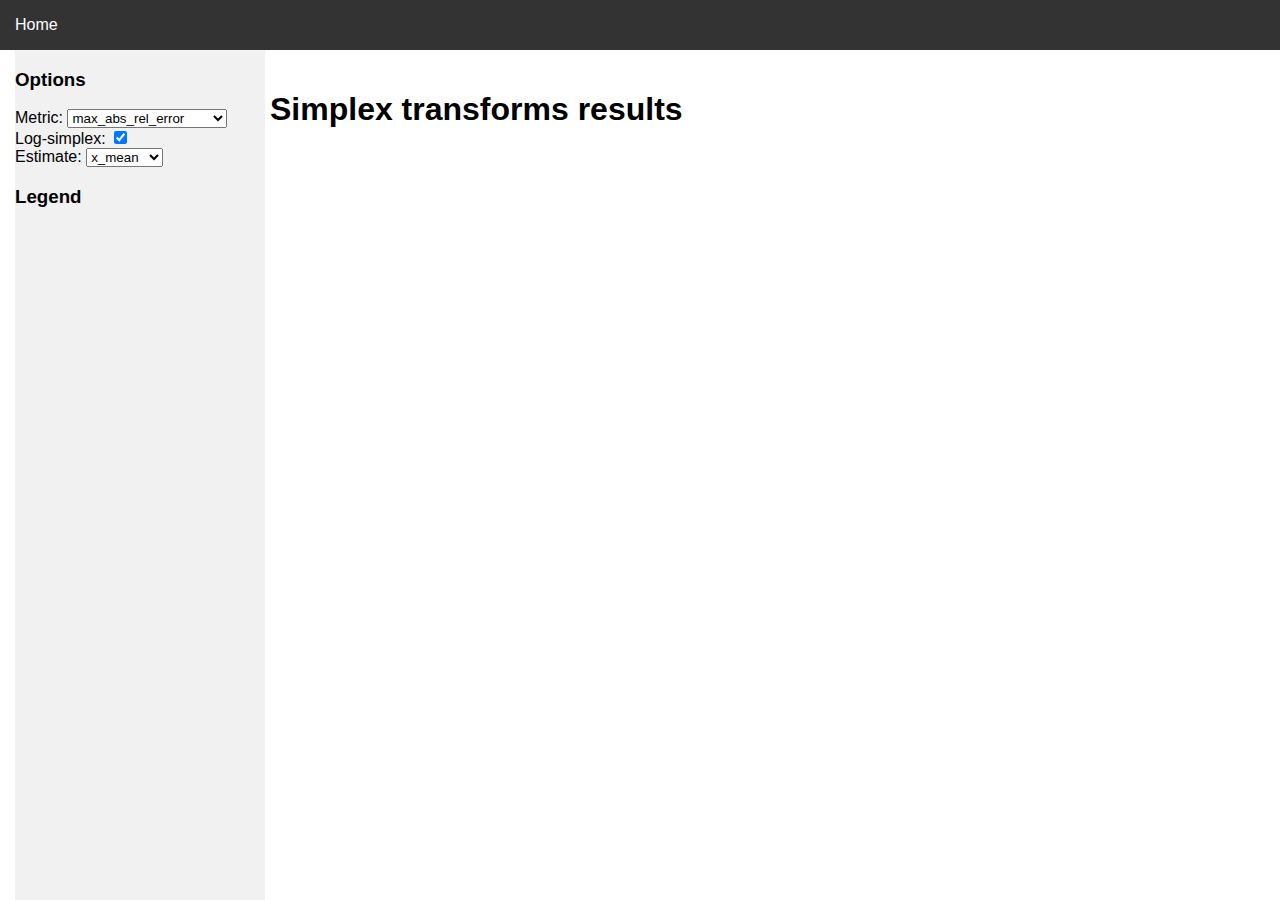
==== index.html @ 70cb667a "Clean up interface and add menu bar" ====
<!DOCTYPE html>
<html lang="en">
<head>
    <meta charset="UTF-8">
    <meta name="viewport" content="width=device-width, initial-scale=1.0">
    <title>Simplex transforms results</title>
    <script src="https://cdn.plot.ly/plotly-latest.min.js"></script>
    <script src="https://d3js.org/d3.v6.min.js"></script>
    <link rel="stylesheet" href="assets/styles.css">
</head>
<body>
    <script src="scripts/sidebar.js"></script>

    <div class="menu-bar">
        <div>
            <a href="/">Home</a>
        </div>
        <div class="hamburger" onclick="toggleSidebar()">☰</div>
    </div>

    <div class="sidebar" id="sidebar">
        <h3>Options</h3>
        <div class="selector">
            <label for="columnSelect">Metric:</label>
            <select id="columnSelect">
                <option value="max_abs_rel_error">max_abs_rel_error</option>
                <option value="min_rel_ess_per_chain">min_rel_ess_per_chain</option>
                <option value="min_rel_ess_bulk">min_rel_ess_bulk</option>
                <option value="max_rhat">max_rhat</option>
                <option value="n_divergent">n_divergent</option>
                <option value="bfmi">bfmi</option>
            </select>
        </div>
        <div class="selector">
            <label for="logScaleSelect">Log-simplex:</label>
            <input type="checkbox" id="logScaleSelect" checked>
        </div>
        <div class="selector">
            <label for="estimateSelect">Estimate:</label>
            <select id="estimateSelect">
                <option value="x_mean" selected>x_mean</option>
                <option value="x2_mean">x2_mean</option>
                <option value="entropy">entropy</option>
            </select>
        </div>
        <h3>Legend</h3>
        <div id="legend" class="legend">
            <div id="legendContent" class="legendContent"></div>
        </div>
    </div>
    <div class="content">
        <h1>Simplex transforms results</h1>
        <div id="plot-container">
            <div id="plot"></div>
        </div>
    </div>
    <script>
        d3.csv("results/summaries/all.csv").then(data => {
            const transformOrder = [
                'ALR', 'ILR', 'ExpandedSoftmax', 'NormalizedExponential',
                'StanStickbreaking', 'StickbreakingLogistic', 'StickbreakingNormal',
                'StickbreakingPowerLogistic', 'StickbreakingPowerNormal',
                'StickbreakingAngular'
            ];

            function updatePlot() {
                const selectedColumn = document.getElementById('columnSelect').value;
                const logScale = document.getElementById('logScaleSelect').checked;
                const selectedEstimate = document.getElementById('estimateSelect').value;

                // Filter data based on the log_scale and estimate selections and remove rows where the selected column is empty
                const filteredData = data.filter(row => row[selectedColumn] !== '' && (row.log_scale === 'True') === logScale && row.estimate === selectedEstimate);

                // Get unique target_config and target values for subplots
                const uniqueConfigs = [...new Set(filteredData.map(row => `${row.target} ${row.target_config}`))];

                // Determine number of rows based on screen width
                const isMobile = window.innerWidth <= 768;
                const isNarrow = window.innerWidth <= 1200;
                const cols = isMobile ? 1 : isNarrow ? 2 : 3;  // Adjust number of columns
                const rows = Math.ceil(uniqueConfigs.length / cols);

                const fig = {
                    data: [],
                    layout: {
                        grid: { rows: rows, columns: cols, pattern: 'independent', roworder: 'top to bottom' },
                        title: `${selectedColumn} vs transform`,
                        showlegend: false, // Disable legend in the plot
                        height: rows * 300,  // Adjust height to make subplots taller
                        margin: { l: 80, r: 20, b: 60, t: 50 },  // Adjust margins to ensure titles are visible
                        shapes: []
                    }
                };

                // Define colors for transforms
                const colors = d3.scaleOrdinal(d3.schemeCategory10).domain(transformOrder);

                // Add traces and lines for each subplot
                const legendTraces = [];
                uniqueConfigs.forEach((config, index) => {
                    const [target, targetConfig] = config.split(' ');
                    const row = Math.floor(index / cols) + 1;
                    const col = (index % cols) + 1;

                    const configData = filteredData.filter(row => row.target === target && row.target_config === targetConfig);

                    transformOrder.forEach(transform => {
                        const transformData = configData.filter(row => row.transform === transform);

                        const trace = {
                            x: transformData.map(row => row.transform),
                            y: transformData.map(row => Number(row[selectedColumn])),
                            type: (selectedColumn === 'min_rel_ess_bulk' || selectedColumn === 'max_rhat') ? 'scatter' : 'box',
                            mode: 'markers',  // For scatter plot
                            name: transform,
                            legendgroup: transform,
                            marker: { color: colors(transform) },
                            xaxis: `x${index + 1}`,
                            yaxis: `y${index + 1}`
                        };

                        fig.data.push(trace);

                        if (!legendTraces.some(t => t.name === transform)) {
                            legendTraces.push({
                                name: transform,
                                marker: { color: colors(transform) },
                                type: 'scatter',
                                mode: 'markers',
                                x: [null],
                                y: [null]
                            });
                        }
                    });

                    fig.layout[`xaxis${index + 1}`] = { title: 'transform', showticklabels: row === rows, visible: row === rows, automargin: true, tickangle: 45 };
                    fig.layout[`yaxis${index + 1}`] = { title: selectedColumn, type: selectedColumn !== 'n_divergent' && selectedColumn !== 'bfmi' ? 'log' : 'linear', automargin: true, tickpadding: 10 };
                    fig.layout[`annotations`] = fig.layout[`annotations`] || [];
                    fig.layout[`annotations`].push({
                        text: `<b>${config}</b>`,
                        x: 0.5,
                        y: 1,
                        xref: `x${index + 1} domain`,
                        yref: `y${index + 1} domain`,
                        showarrow: false,
                        xanchor: 'center',
                        yanchor: 'bottom'
                    });

                    // Add horizontal lines for specific columns
                    if (selectedColumn === 'bfmi') {
                        fig.layout.shapes.push({
                            type: 'line',
                            x0: 0,
                            x1: 1,
                            y0: 0.3,
                            y1: 0.3,
                            xref: `x${index + 1} domain`,
                            yref: `y${index + 1}`,
                            line: {
                                dash: 'dot',
                                color: 'black'
                            }
                        });
                    } else if (selectedColumn === 'max_rhat') {
                        fig.layout.shapes.push({
                            type: 'line',
                            x0: 0,
                            x1: 1,
                            y0: 1.01,
                            y1: 1.01,
                            xref: `x${index + 1} domain`,
                            yref: `y${index + 1}`,
                            line: {
                                dash: 'dot',
                                color: 'black'
                            }
                        });
                    }
                });

                Plotly.newPlot('plot', fig.data, fig.layout).then(() => {
                    const legendDiv = document.getElementById('legendContent');
                    legendDiv.innerHTML = ''; // Clear previous legend items

                    legendTraces.forEach((trace, index) => {
                        const legendItem = document.createElement('div');
                        legendItem.className = 'legend-item';
                        legendItem.style.color = trace.marker.color;
                        legendItem.innerHTML = trace.name;
                        legendItem.onclick = () => {
                            const traceIndices = fig.data
                                .map((d, i) => (d.name === trace.name ? i : null))
                                .filter(i => i !== null);
                            const currentVisibility = fig.data[traceIndices[0]].visible !== 'legendonly';
                            Plotly.restyle('plot', { visible: currentVisibility ? 'legendonly' : true }, traceIndices);
                            legendItem.classList.toggle('deselected', currentVisibility);
                        };
                        legendDiv.appendChild(legendItem);
                    });
                });
            }

            document.getElementById('columnSelect').addEventListener('change', updatePlot);
            document.getElementById('logScaleSelect').addEventListener('change', updatePlot);
            document.getElementById('estimateSelect').addEventListener('change', updatePlot);

            // Initial plot
            updatePlot();

            // Update plot on window resize to handle mobile view
            window.addEventListener('resize', updatePlot);
        }).catch(error => {
            console.error('Error loading or parsing data:', error);
        });
    </script>
</body>
</html>
---- assets/styles.css ----
body {
    font-family: Arial, sans-serif;
    margin: 0;
    padding: 0;
}

.menu-bar {
    background-color: #333;
    color: white;
    padding: 15px;
    display: flex;
    justify-content: space-between;
    align-items: center;
    position: fixed;
    top: 0;
    left: 0;
    right: 0;
    z-index: 1000;
    height: 20px; /* Fixed height for consistency */
}

.menu-bar a {
    color: white;
    text-decoration: none;
    margin-right: 15px;
}

.hamburger {
    display: none;
    font-size: 24px;
    cursor: pointer;
}

.sidebar {
    width: 250px;
    background-color: #f1f1f1;
    height: calc(100vh - 50px);
    position: fixed;
    top: 50px;
    left: 15px;
    z-index: 1000; /* Added z-index */
    overflow-y: auto; /* Added for scrolling if content is too long */
}

.sidebar a {
    display: block;
    padding: 10px;
    text-decoration: none;
    color: #333;
}

.legend-item {
    cursor: pointer;
    margin-bottom: 3px;
    opacity: 1;
    transition: opacity 0.3s;
}

.legend-item.deselected {
    opacity: 0.3;
}

.content {
    margin-left: 250px;
    margin-top: 50px; /* Matches the total height of menu-bar */
    padding: 20px;
}

#plot-container {
    width: 100%;
    height: 100%;
}

#plot {
    height: 80vh;  /* Adjust plot height */
}

@media screen and (max-width: 768px) {
    .sidebar {
        transform: translateX(-100%);
        transition: transform 0.3s ease-in-out;
    }

    .sidebar.active {
        transform: translateX(0);
    }

    .hamburger {
        display: block;
    }

    .content {
        margin-left: 0;
    }
}
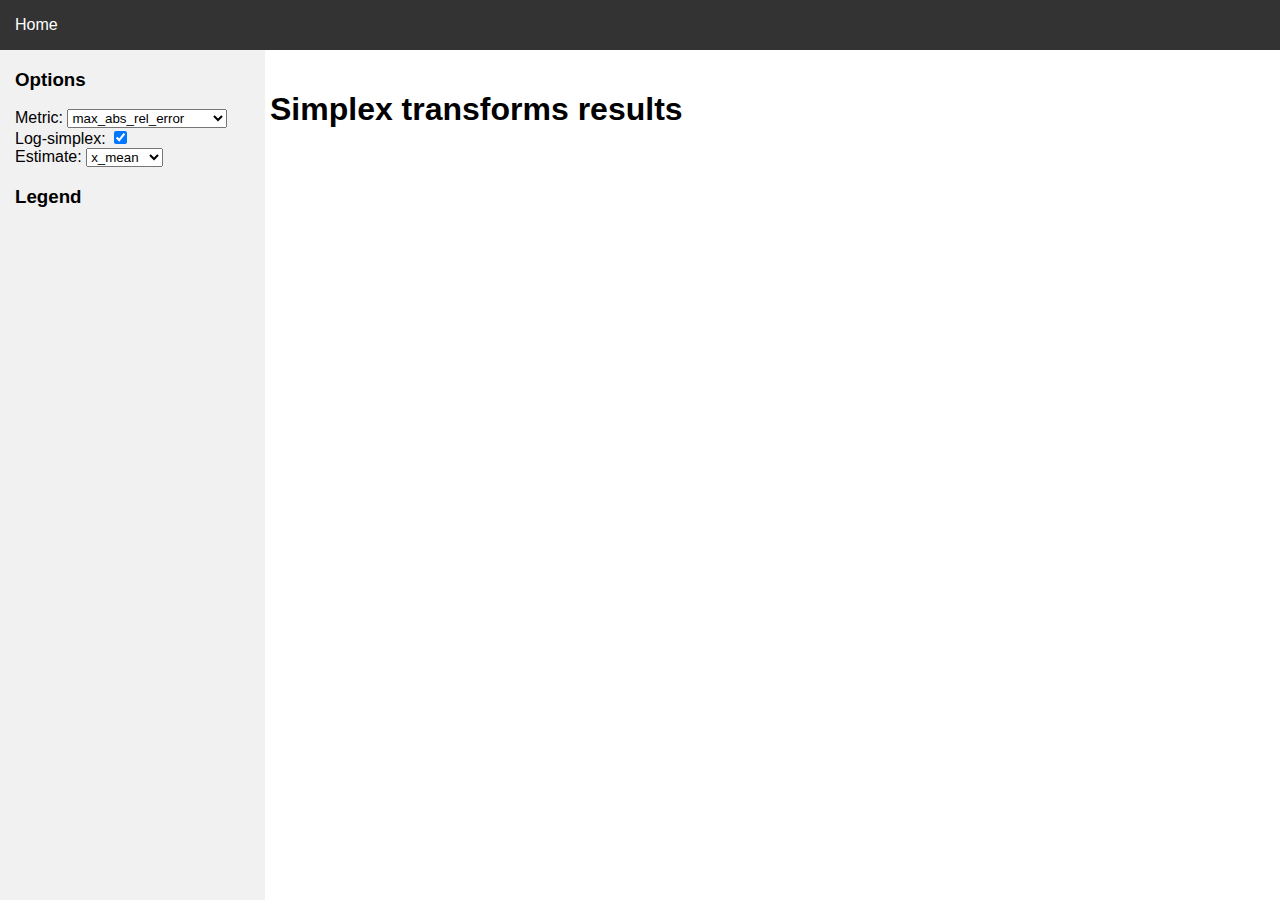
==== commit 1ee41ffc: "Move plots to their own script" ====
--- a/index.html
+++ b/index.html
@@ -10,6 +10,7 @@
 </head>
 <body>
     <script src="scripts/sidebar.js"></script>
+    <script src="scripts/plots.js"></script>
 
     <div class="menu-bar">
         <div>
@@ -56,160 +57,15 @@
     </div>
     <script>
         d3.csv("results/summaries/all.csv").then(data => {
-            const transformOrder = [
-                'ALR', 'ILR', 'ExpandedSoftmax', 'NormalizedExponential',
-                'StanStickbreaking', 'StickbreakingLogistic', 'StickbreakingNormal',
-                'StickbreakingPowerLogistic', 'StickbreakingPowerNormal',
-                'StickbreakingAngular'
-            ];
-
-            function updatePlot() {
-                const selectedColumn = document.getElementById('columnSelect').value;
-                const logScale = document.getElementById('logScaleSelect').checked;
-                const selectedEstimate = document.getElementById('estimateSelect').value;
-
-                // Filter data based on the log_scale and estimate selections and remove rows where the selected column is empty
-                const filteredData = data.filter(row => row[selectedColumn] !== '' && (row.log_scale === 'True') === logScale && row.estimate === selectedEstimate);
-
-                // Get unique target_config and target values for subplots
-                const uniqueConfigs = [...new Set(filteredData.map(row => `${row.target} ${row.target_config}`))];
-
-                // Determine number of rows based on screen width
-                const isMobile = window.innerWidth <= 768;
-                const isNarrow = window.innerWidth <= 1200;
-                const cols = isMobile ? 1 : isNarrow ? 2 : 3;  // Adjust number of columns
-                const rows = Math.ceil(uniqueConfigs.length / cols);
-
-                const fig = {
-                    data: [],
-                    layout: {
-                        grid: { rows: rows, columns: cols, pattern: 'independent', roworder: 'top to bottom' },
-                        title: `${selectedColumn} vs transform`,
-                        showlegend: false, // Disable legend in the plot
-                        height: rows * 300,  // Adjust height to make subplots taller
-                        margin: { l: 80, r: 20, b: 60, t: 50 },  // Adjust margins to ensure titles are visible
-                        shapes: []
-                    }
-                };
-
-                // Define colors for transforms
-                const colors = d3.scaleOrdinal(d3.schemeCategory10).domain(transformOrder);
-
-                // Add traces and lines for each subplot
-                const legendTraces = [];
-                uniqueConfigs.forEach((config, index) => {
-                    const [target, targetConfig] = config.split(' ');
-                    const row = Math.floor(index / cols) + 1;
-                    const col = (index % cols) + 1;
-
-                    const configData = filteredData.filter(row => row.target === target && row.target_config === targetConfig);
-
-                    transformOrder.forEach(transform => {
-                        const transformData = configData.filter(row => row.transform === transform);
-
-                        const trace = {
-                            x: transformData.map(row => row.transform),
-                            y: transformData.map(row => Number(row[selectedColumn])),
-                            type: (selectedColumn === 'min_rel_ess_bulk' || selectedColumn === 'max_rhat') ? 'scatter' : 'box',
-                            mode: 'markers',  // For scatter plot
-                            name: transform,
-                            legendgroup: transform,
-                            marker: { color: colors(transform) },
-                            xaxis: `x${index + 1}`,
-                            yaxis: `y${index + 1}`
-                        };
-
-                        fig.data.push(trace);
-
-                        if (!legendTraces.some(t => t.name === transform)) {
-                            legendTraces.push({
-                                name: transform,
-                                marker: { color: colors(transform) },
-                                type: 'scatter',
-                                mode: 'markers',
-                                x: [null],
-                                y: [null]
-                            });
-                        }
-                    });
-
-                    fig.layout[`xaxis${index + 1}`] = { title: 'transform', showticklabels: row === rows, visible: row === rows, automargin: true, tickangle: 45 };
-                    fig.layout[`yaxis${index + 1}`] = { title: selectedColumn, type: selectedColumn !== 'n_divergent' && selectedColumn !== 'bfmi' ? 'log' : 'linear', automargin: true, tickpadding: 10 };
-                    fig.layout[`annotations`] = fig.layout[`annotations`] || [];
-                    fig.layout[`annotations`].push({
-                        text: `<b>${config}</b>`,
-                        x: 0.5,
-                        y: 1,
-                        xref: `x${index + 1} domain`,
-                        yref: `y${index + 1} domain`,
-                        showarrow: false,
-                        xanchor: 'center',
-                        yanchor: 'bottom'
-                    });
-
-                    // Add horizontal lines for specific columns
-                    if (selectedColumn === 'bfmi') {
-                        fig.layout.shapes.push({
-                            type: 'line',
-                            x0: 0,
-                            x1: 1,
-                            y0: 0.3,
-                            y1: 0.3,
-                            xref: `x${index + 1} domain`,
-                            yref: `y${index + 1}`,
-                            line: {
-                                dash: 'dot',
-                                color: 'black'
-                            }
-                        });
-                    } else if (selectedColumn === 'max_rhat') {
-                        fig.layout.shapes.push({
-                            type: 'line',
-                            x0: 0,
-                            x1: 1,
-                            y0: 1.01,
-                            y1: 1.01,
-                            xref: `x${index + 1} domain`,
-                            yref: `y${index + 1}`,
-                            line: {
-                                dash: 'dot',
-                                color: 'black'
-                            }
-                        });
-                    }
-                });
-
-                Plotly.newPlot('plot', fig.data, fig.layout).then(() => {
-                    const legendDiv = document.getElementById('legendContent');
-                    legendDiv.innerHTML = ''; // Clear previous legend items
-
-                    legendTraces.forEach((trace, index) => {
-                        const legendItem = document.createElement('div');
-                        legendItem.className = 'legend-item';
-                        legendItem.style.color = trace.marker.color;
-                        legendItem.innerHTML = trace.name;
-                        legendItem.onclick = () => {
-                            const traceIndices = fig.data
-                                .map((d, i) => (d.name === trace.name ? i : null))
-                                .filter(i => i !== null);
-                            const currentVisibility = fig.data[traceIndices[0]].visible !== 'legendonly';
-                            Plotly.restyle('plot', { visible: currentVisibility ? 'legendonly' : true }, traceIndices);
-                            legendItem.classList.toggle('deselected', currentVisibility);
-                        };
-                        legendDiv.appendChild(legendItem);
-                    });
-                });
-            }
-
-            document.getElementById('columnSelect').addEventListener('change', updatePlot);
-            document.getElementById('logScaleSelect').addEventListener('change', updatePlot);
-            document.getElementById('estimateSelect').addEventListener('change', updatePlot);
+            document.getElementById('columnSelect').addEventListener('change', () => plotSummary(data, document));
+            document.getElementById('logScaleSelect').addEventListener('change', () => plotSummary(data, document));
+            document.getElementById('estimateSelect').addEventListener('change', () => plotSummary(data, document));
 
             // Initial plot
-            updatePlot();
+            plotSummary(data, document);
 
             // Update plot on window resize to handle mobile view
-            window.addEventListener('resize', updatePlot);
+            window.addEventListener('resize', plotSummary);
         }).catch(error => {
             console.error('Error loading or parsing data:', error);
         });
--- a/assets/styles.css
+++ b/assets/styles.css
@@ -37,14 +37,15 @@
     height: calc(100vh - 50px);
     position: fixed;
     top: 50px;
-    left: 15px;
+    left: 0px;
+    padding-left: 15px;
     z-index: 1000; /* Added z-index */
     overflow-y: auto; /* Added for scrolling if content is too long */
 }
 
 .sidebar a {
     display: block;
-    padding: 10px;
+    padding: 10px 10px 10px 0;
     text-decoration: none;
     color: #333;
 }
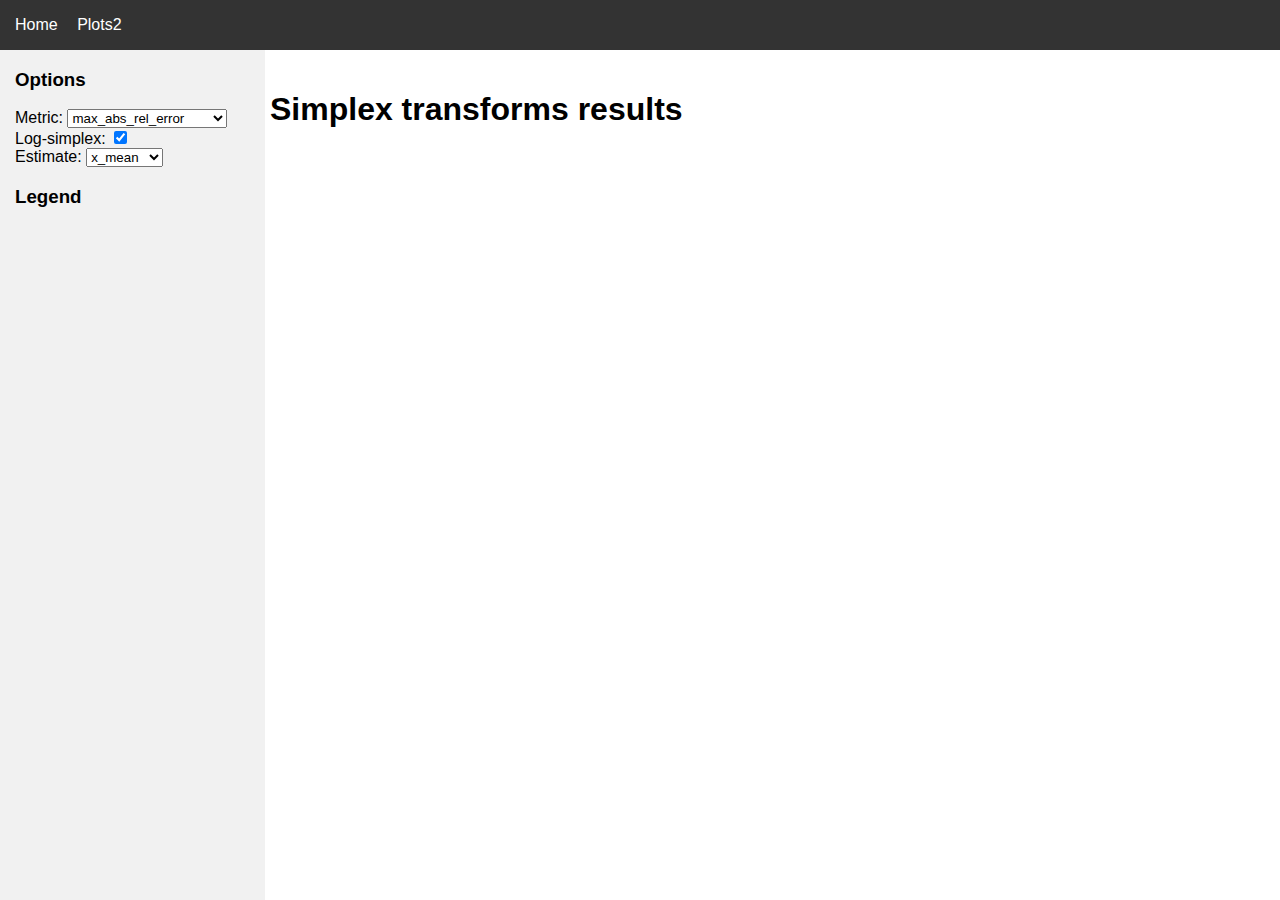
==== commit 985489d5: "Fix event listener" ====
--- a/index.html
+++ b/index.html
@@ -14,7 +14,8 @@
 
     <div class="menu-bar">
         <div>
-            <a href="/">Home</a>
+            <a href="index.html">Home</a>
+            <a href="plots2.html">Plots2</a>
         </div>
         <div class="hamburger" onclick="toggleSidebar()">☰</div>
     </div>
@@ -57,15 +58,26 @@
     </div>
     <script>
         d3.csv("results/summaries/all.csv").then(data => {
-            document.getElementById('columnSelect').addEventListener('change', () => plotSummary(data, document));
-            document.getElementById('logScaleSelect').addEventListener('change', () => plotSummary(data, document));
-            document.getElementById('estimateSelect').addEventListener('change', () => plotSummary(data, document));
+            function updatePlots() {
+                const selectedColumn = document.getElementById('columnSelect').value;
+                const selectedEstimate = document.getElementById('estimateSelect').value;
+                const logScale = document.getElementById('logScaleSelect').checked;
+                const isMobile = window.innerWidth <= 768;
+                const isNarrow = window.innerWidth <= 1200;
+                const numCols = isMobile ? 1 : isNarrow ? 2 : 3;
+                const filteredData = data.filter(row => (row.log_scale === 'True') === logScale && row.estimate === selectedEstimate)
+                plotSummary(filteredData, selectedColumn, numCols);
+            }
+
+            document.getElementById('columnSelect').addEventListener('change', updatePlots);
+            document.getElementById('logScaleSelect').addEventListener('change', updatePlots);
+            document.getElementById('estimateSelect').addEventListener('change', updatePlots);
 
             // Initial plot
-            plotSummary(data, document);
+            updatePlots();
 
             // Update plot on window resize to handle mobile view
-            window.addEventListener('resize', plotSummary);
+            window.addEventListener('resize', updatePlots);
         }).catch(error => {
             console.error('Error loading or parsing data:', error);
         });
